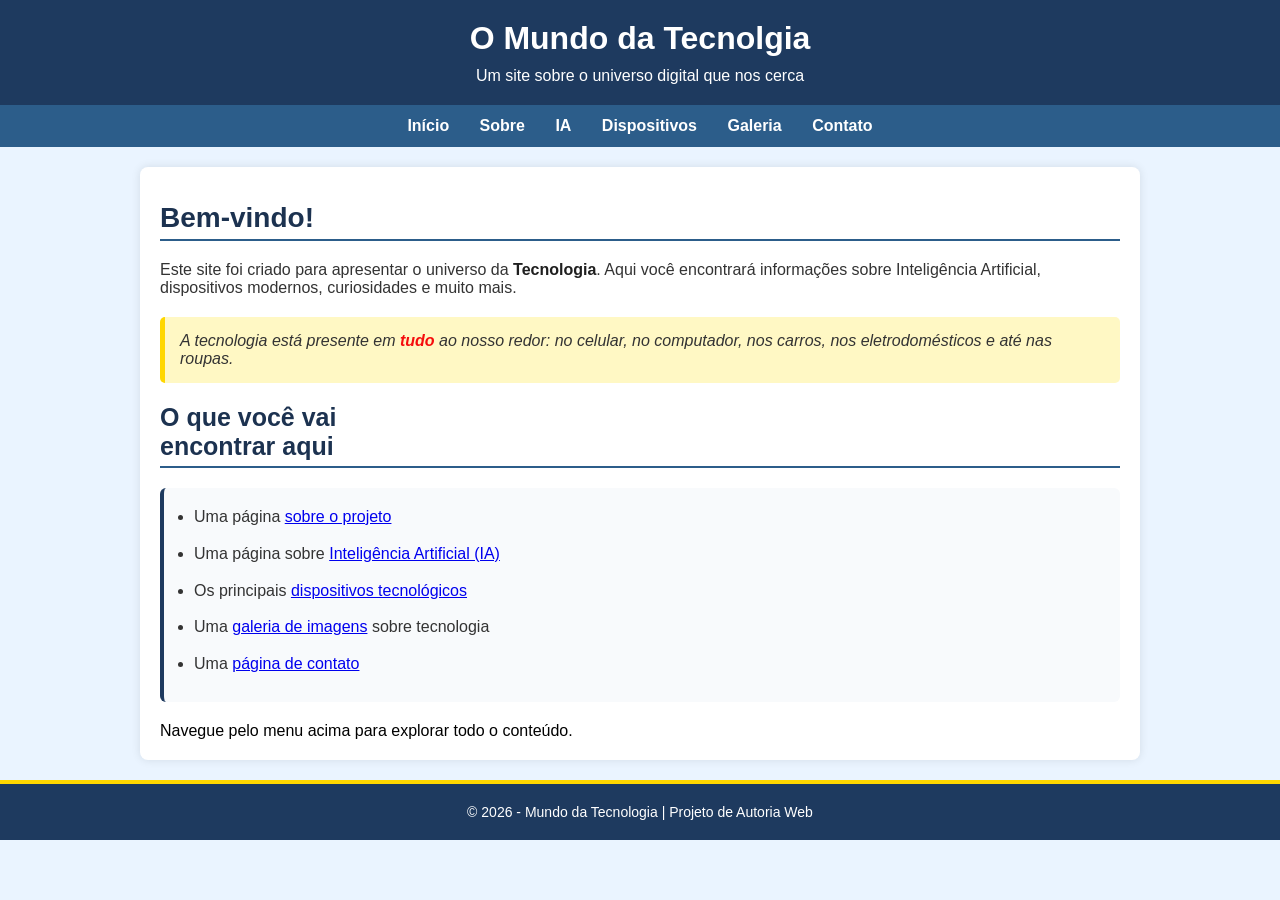
==== index.html @ fc611fd4 "finalizei a pagina incial" ====
<!DOCTYPE html>
<html lang="pt-br">
<head>
    <meta charset="UTF-8">
    <meta name="viewport" content="width=device-width, initial-scale=1.0">
    <title>TechWorld</title>
    <link rel="stylesheet" href="css/style.css">
</head>
<body>
    <header>
        <h1>O Mundo da Tecnolgia</h1>
        <p class="paragrafo1">Um site sobre o universo digital que nos cerca</p>
    </header>
    <nav class="links">
        <div class="botoes">
            <a href="index.html">Início</a>
            <a href="sobre.html">Sobre</a>
            <a href="ia.html">IA</a>
            <a href="dispositivos.html">Dispositivos</a>
            <a href="galeria.html">Galeria</a>
            <a href="contato.html">Contato</a>
        </div>
    </nav>
    <main>
        <h2 class="primeiroh2">Bem-vindo!</h2>
        <hr class="phr">
        <p class="pmain">Este site foi criado para apresentar o universo da <strong class="s1">Tecnologia</strong>. Aqui você encontrará informações sobre Inteligência Artificial, dispositivos modernos, curiosidades e muito mais.</p>
        <section>
            <p>A tecnologia está presente em <strong class="s2">tudo</strong> ao nosso redor: no celular, no computador, nos carros, nos eletrodomésticos e até nas roupas.</p>
        </section>
        <h2 class="segundoh2">O que você vai <br> encontrar aqui</h2>
        <hr class="shr">
        <ul>
            <li>Uma página <a href="#">sobre o projeto</a></li>
            <li>Uma página sobre <a href="#">Inteligência Artificial (IA)</a></li>
            <li>Os principais <a href="#">dispositivos tecnológicos</a></li>
            <li>Uma <a href="#">galeria de imagens</a> sobre tecnologia</li>
            <li>Uma <a href="#">página de contato</a></li>
        </ul>
        <p class="ultimop">Navegue pelo menu acima para explorar todo o conteúdo.</p>
    </main>
    <footer>
        <p>&copy; 2026 - Mundo da Tecnologia | Projeto de Autoria Web</p>
    </footer>
</body>
</html>
---- css/style.css ----
* {
    margin: 0;
    padding: 0;
    box-sizing: border-box;
    font-family: Arial, Helvetica, sans-serif;
}

body {
    background-color: #eaf4ff;
}

header {
    text-align: center;
    background-color: #1e3a5f;
    color: white;
    padding: 20px;
}

nav {
    background-color: #2c5d8a;
    text-align: center;
    padding: 12px 0;
}

nav a {
    color: white;
    text-decoration: none;
    font-weight: bold;
    margin: 0 8px;
    padding: 8px 5px;
    border-radius: 4px;
    transition: background-color 0.3s;
}

nav a:hover {
    background-color: #1e3a5f;
}

.paragrafo1 {
    margin-top: 10px;
}

main {
    max-width: 1000px;
    margin: 20px auto;
    padding: 20px;
    background-color: #ffffff;
    border-radius: 8px;
    box-shadow: 0 0 10px rgba(0, 0, 0, 0.1);
}

.primeiroh2 {
    font-size: 28px;
    margin-top: 15px;
    color: #1c3250;
}

.phr {
    margin-top: 5px;
    border: none;
    height: 2px;
    background-color: #2c5d8a;
}

.pmain {
    color: #333333;
    margin-top: 20px;
}

section {
    background-color: #fff8c4;
    border-left: 5px solid #ffd700;
    padding: 15px;
    margin: 20px 0;
    color: #333333;
    font-style: italic;
    border-radius: 5px;
}

.s1 {
    color: #1f1f1f;
}

.s2 {
    color: rgb(245, 13, 13);
}

.segundoh2 {
    color: #1c3250;
    font-size: 25px;
}

.shr {
    margin-top: 5px;
    border: none;
    height: 2px;
    background-color: #2c5d8a;
}

ul {
    background-color: #f8fafc;
    border-left: 4px solid #1e3a5f;
    padding: 15px 30px;
    margin: 20px 0;
    border-radius: 6px;
    line-height: 1.8;
}

ul li {
    color: #333333;
    margin-bottom: 8px;
}

.ultimop {
    text-align: left;
}

footer {
    background-color: #1e3a5f;
    color: #ffffff;
    text-align: center;
    padding: 15px;
    margin-top: auto;
    font-size: 14px;
    border-top: 4px solid #ffd700;
}

footer p {
    margin: 5px 0;
    color: #ffffff;
}
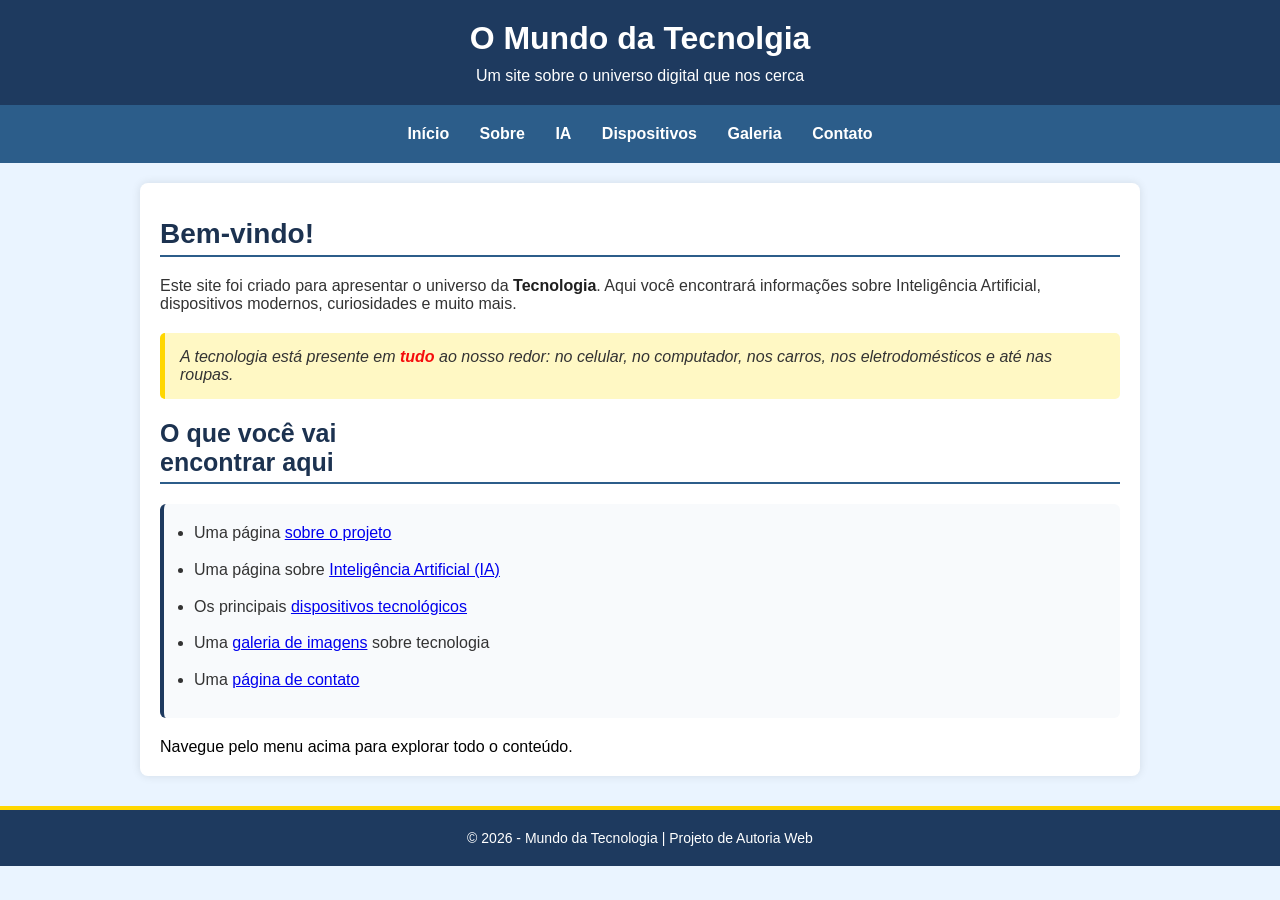
==== commit 7a098aed: "página de galeria terminada" ====
--- a/index.html
+++ b/index.html
@@ -31,11 +31,11 @@
         <h2 class="segundoh2">O que você vai <br> encontrar aqui</h2>
         <hr class="shr">
         <ul>
-            <li>Uma página <a href="#">sobre o projeto</a></li>
-            <li>Uma página sobre <a href="#">Inteligência Artificial (IA)</a></li>
-            <li>Os principais <a href="#">dispositivos tecnológicos</a></li>
-            <li>Uma <a href="#">galeria de imagens</a> sobre tecnologia</li>
-            <li>Uma <a href="#">página de contato</a></li>
+            <li>Uma página <a href="sobre.html">sobre o projeto</a></li>
+            <li>Uma página sobre <a href="ia.html">Inteligência Artificial (IA)</a></li>
+            <li>Os principais <a href="dispositivos.html">dispositivos tecnológicos</a></li>
+            <li>Uma <a href="galeria.html">galeria de imagens</a> sobre tecnologia</li>
+            <li>Uma <a href="contato.html">página de contato</a></li>
         </ul>
         <p class="ultimop">Navegue pelo menu acima para explorar todo o conteúdo.</p>
     </main>
--- a/css/style.css
+++ b/css/style.css
@@ -23,17 +23,34 @@
 }
 
 nav a {
+    display: inline-block;
     color: white;
     text-decoration: none;
     font-weight: bold;
     margin: 0 8px;
     padding: 8px 5px;
     border-radius: 4px;
-    transition: background-color 0.3s;
 }
 
 nav a:hover {
     background-color: #1e3a5f;
+    transition: 0.3s;
+}
+
+@media (max-width: 340px) {
+    nav {
+        padding: 15px;
+    }
+
+    nav a {
+        display: inline-block;
+        width: 22%;
+        margin: 5px 1%;
+        text-align: center;
+        box-sizing: border-box;
+        font-size: 14px;
+        padding: 10px 5px;
+    }
 }
 
 .paragrafo1 {
@@ -120,7 +137,7 @@
     color: #ffffff;
     text-align: center;
     padding: 15px;
-    margin-top: auto;
+    margin-top: 30px;
     font-size: 14px;
     border-top: 4px solid #ffd700;
 }
@@ -128,4 +145,20 @@
 footer p {
     margin: 5px 0;
     color: #ffffff;
+}
+
+
+
+.galeria {
+    text-align: center;
+}
+
+.galeria img {
+    display: block;
+    margin: 20px auto;
+    width: 80%;
+    max-width: 600px;
+    border: 4px solid #2c5d8a;
+    border-radius: 12px;
+    box-shadow: 0 0 10px rgba(0, 0, 0, 0.15);
 }
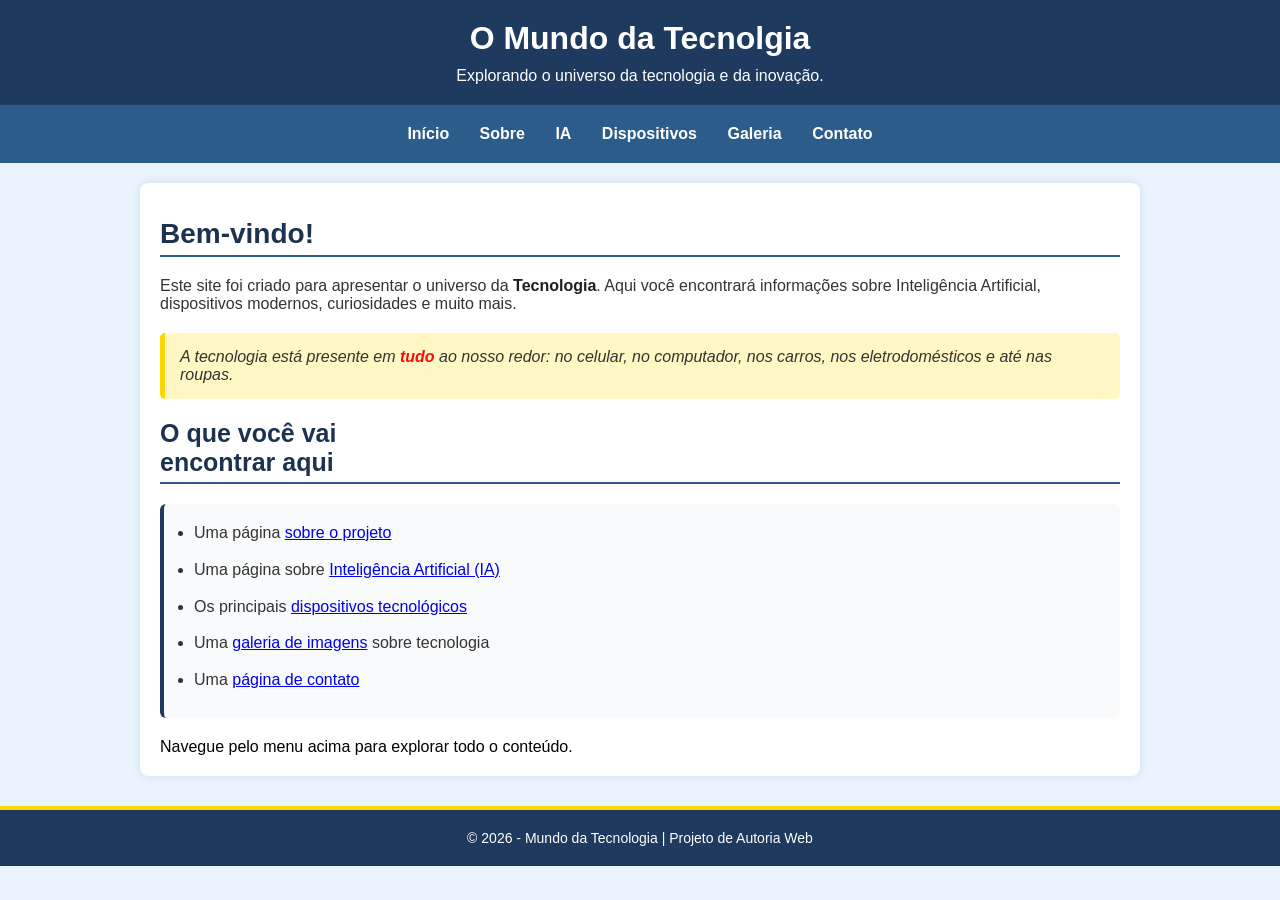
==== commit 9771c5ca: "Página sobre a tecnologia finalizada." ====
--- a/index.html
+++ b/index.html
@@ -9,7 +9,7 @@
 <body>
     <header>
         <h1>O Mundo da Tecnolgia</h1>
-        <p class="paragrafo1">Um site sobre o universo digital que nos cerca</p>
+        <p class="paragrafo1">Explorando o universo da tecnologia e da inovação.</p>
     </header>
     <nav class="links">
         <div class="botoes">
--- a/css/style.css
+++ b/css/style.css
@@ -84,6 +84,12 @@
     margin-top: 20px;
 }
 
+.p2main {
+    color: #333333;
+    margin-block-end: 30px;
+    margin-top: 10px;
+}
+
 section {
     background-color: #fff8c4;
     border-left: 5px solid #ffd700;
@@ -103,6 +109,13 @@
 }
 
 .segundoh2 {
+    color: #1c3250;
+    font-size: 25px;
+    margin-top: 10px;
+}
+
+.segundo2h2 {
+    margin-top: 30px;
     color: #1c3250;
     font-size: 25px;
 }
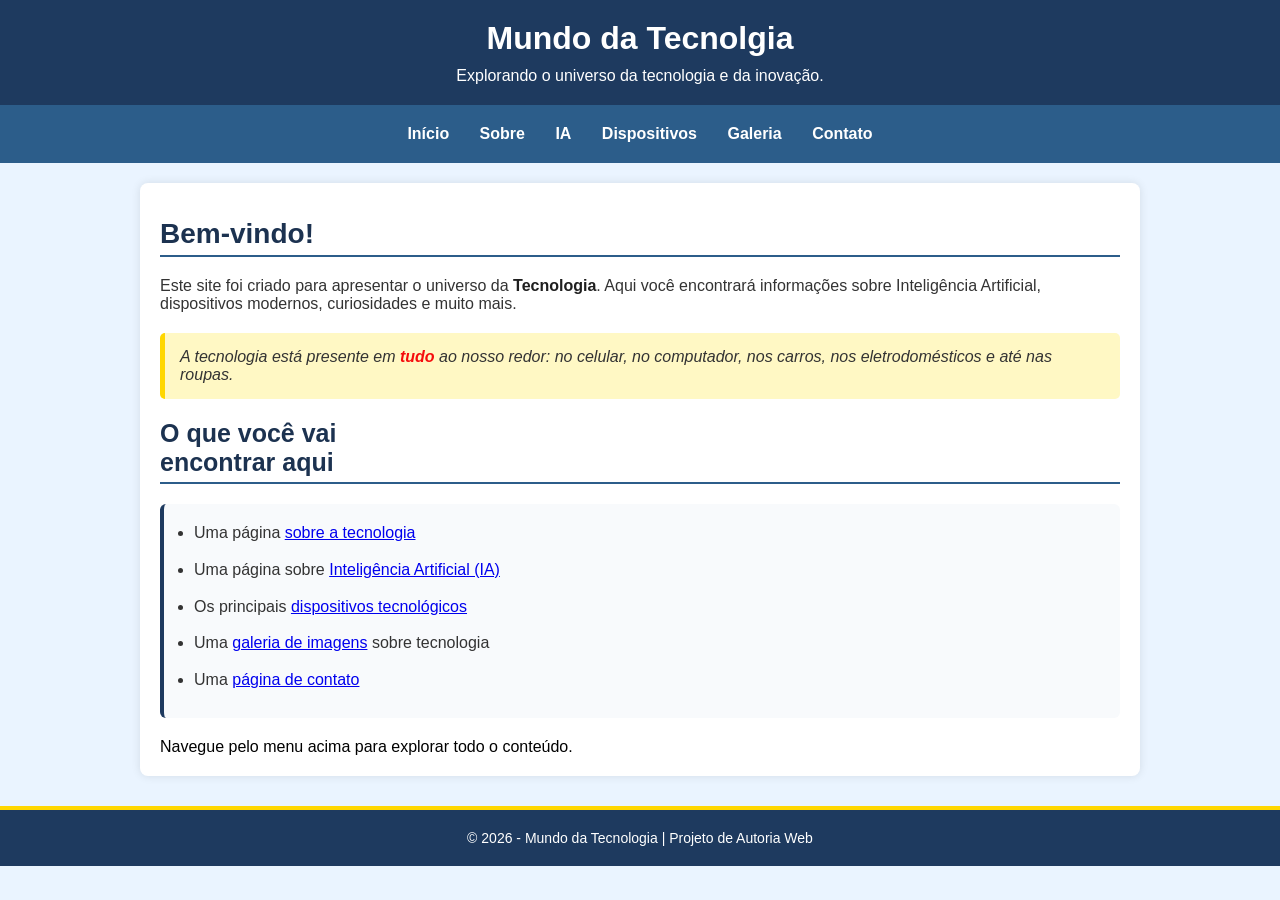
==== commit 77042312: "Concertei alguns erros do site" ====
--- a/index.html
+++ b/index.html
@@ -8,7 +8,7 @@
 </head>
 <body>
     <header>
-        <h1>O Mundo da Tecnolgia</h1>
+        <h1>Mundo da Tecnolgia</h1>
         <p class="paragrafo1">Explorando o universo da tecnologia e da inovação.</p>
     </header>
     <nav class="links">
@@ -31,7 +31,7 @@
         <h2 class="segundoh2">O que você vai <br> encontrar aqui</h2>
         <hr class="shr">
         <ul>
-            <li>Uma página <a href="sobre.html">sobre o projeto</a></li>
+            <li>Uma página <a href="sobre.html">sobre a tecnologia</a></li>
             <li>Uma página sobre <a href="ia.html">Inteligência Artificial (IA)</a></li>
             <li>Os principais <a href="dispositivos.html">dispositivos tecnológicos</a></li>
             <li>Uma <a href="galeria.html">galeria de imagens</a> sobre tecnologia</li>
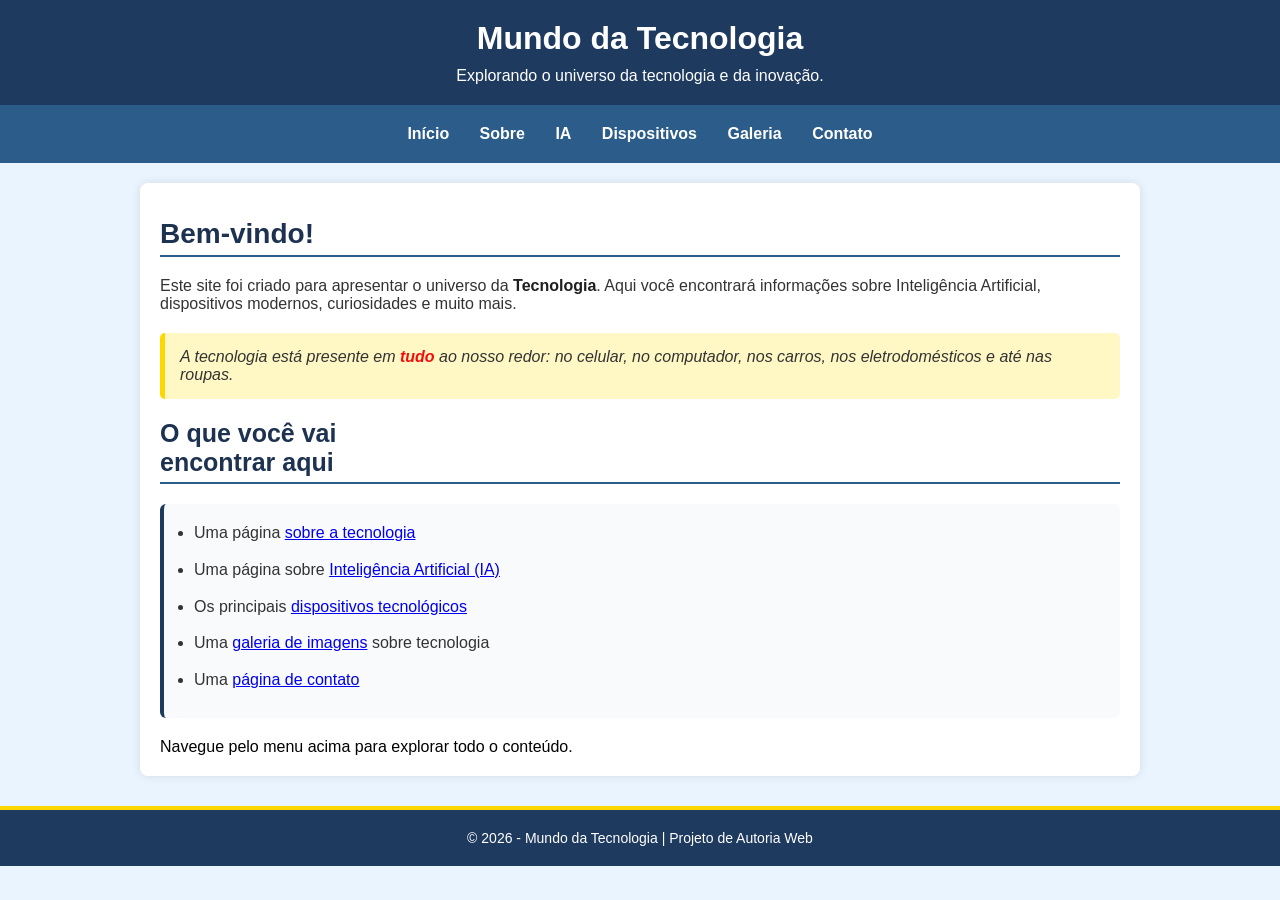
==== commit b8031fc9: "acabei o site!!!!" ====
--- a/index.html
+++ b/index.html
@@ -8,7 +8,7 @@
 </head>
 <body>
     <header>
-        <h1>Mundo da Tecnolgia</h1>
+        <h1>Mundo da Tecnologia</h1>
         <p class="paragrafo1">Explorando o universo da tecnologia e da inovação.</p>
     </header>
     <nav class="links">
--- a/css/style.css
+++ b/css/style.css
@@ -39,17 +39,13 @@
 
 @media (max-width: 340px) {
     nav {
-        padding: 15px;
+        text-align: center;
     }
 
     nav a {
         display: inline-block;
-        width: 22%;
-        margin: 5px 1%;
-        text-align: center;
-        box-sizing: border-box;
-        font-size: 14px;
-        padding: 10px 5px;
+        width: 30%;
+        margin: 5px 0;
     }
 }
 
@@ -170,8 +166,42 @@
     display: block;
     margin: 20px auto;
     width: 80%;
+    height: auto;
     max-width: 600px;
     border: 4px solid #2c5d8a;
     border-radius: 12px;
     box-shadow: 0 0 10px rgba(0, 0, 0, 0.15);
+}
+
+@media (max-width: 768px) {
+    .galeria {
+        width: 100%;
+    }
+}
+
+
+#contato {
+    background-color: #dfeef7;
+    padding: 20px;
+    border-radius: 5px;
+    margin-top: 20px;
+    margin-block-end: 20px;
+}
+
+#p1 {
+    padding: 10px;
+}
+
+ol {
+    background-color: #f8fafc;
+    border-left: 4px solid #1e3a5f;
+    padding: 15px 30px;
+    margin: 20px 0;
+    border-radius: 6px;
+    line-height: 1.8;
+}
+
+ol ul {
+    color: #333333;
+    margin-bottom: 8px;
 }
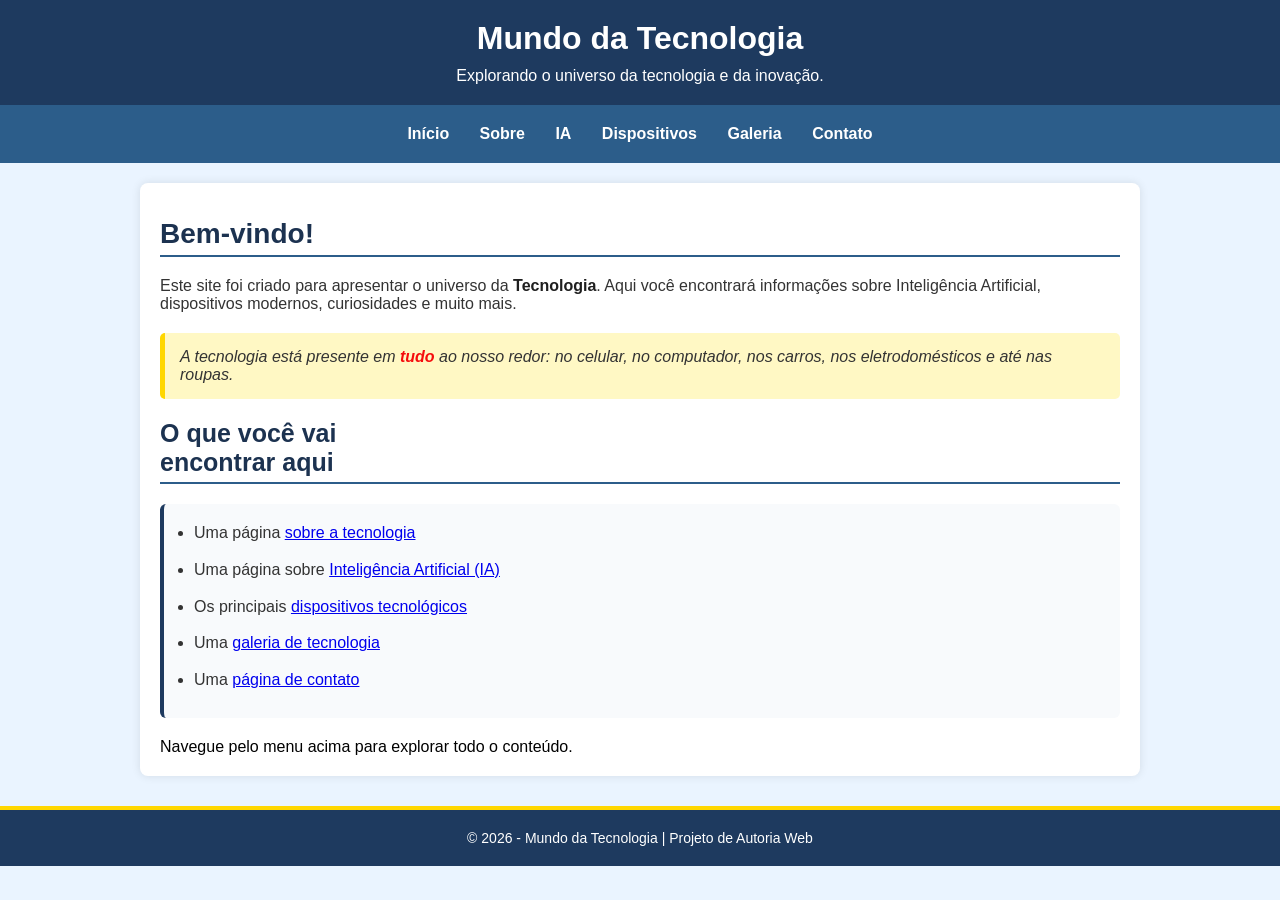
==== commit 5dc89395: "finalizado o projeto." ====
--- a/index.html
+++ b/index.html
@@ -34,7 +34,7 @@
             <li>Uma página <a href="sobre.html">sobre a tecnologia</a></li>
             <li>Uma página sobre <a href="ia.html">Inteligência Artificial (IA)</a></li>
             <li>Os principais <a href="dispositivos.html">dispositivos tecnológicos</a></li>
-            <li>Uma <a href="galeria.html">galeria de imagens</a> sobre tecnologia</li>
+            <li>Uma <a href="galeria.html">galeria de tecnologia</a></li>
             <li>Uma <a href="contato.html">página de contato</a></li>
         </ul>
         <p class="ultimop">Navegue pelo menu acima para explorar todo o conteúdo.</p>
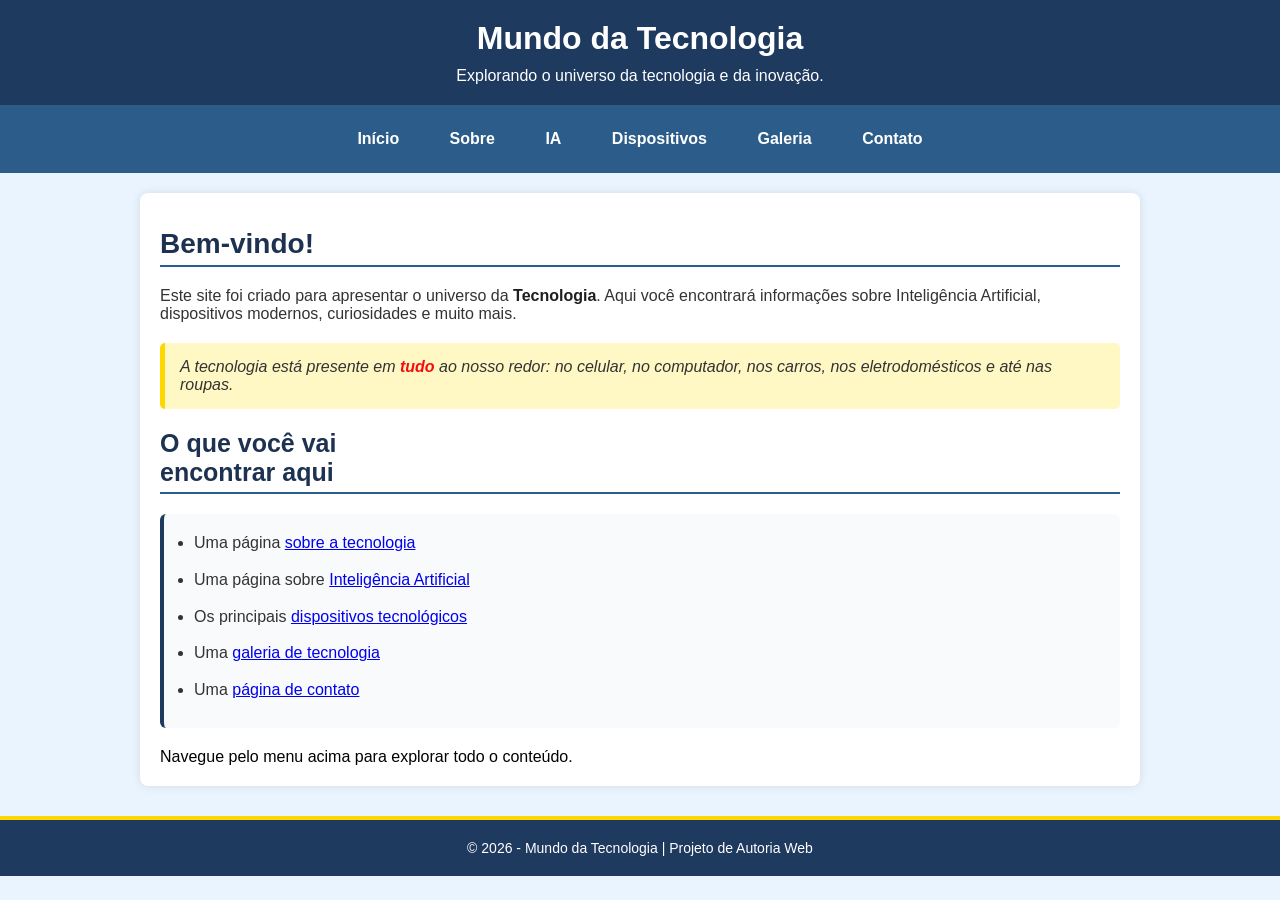
==== commit 066ee560: "atualizei o site" ====
--- a/index.html
+++ b/index.html
@@ -32,7 +32,7 @@
         <hr class="shr">
         <ul>
             <li>Uma página <a href="sobre.html">sobre a tecnologia</a></li>
-            <li>Uma página sobre <a href="ia.html">Inteligência Artificial (IA)</a></li>
+            <li>Uma página sobre <a href="ia.html">Inteligência Artificial</a></li>
             <li>Os principais <a href="dispositivos.html">dispositivos tecnológicos</a></li>
             <li>Uma <a href="galeria.html">galeria de tecnologia</a></li>
             <li>Uma <a href="contato.html">página de contato</a></li>
--- a/css/style.css
+++ b/css/style.css
@@ -37,15 +37,19 @@
     transition: 0.3s;
 }
 
-@media (max-width: 340px) {
+@media (max-width: 1340px) {
     nav {
-        text-align: center;
+        display: flex;
+        justify-content: center;
+        flex-wrap: wrap;
+        gap: 15px;
+        padding: 15px;
     }
 
     nav a {
-        display: inline-block;
-        width: 30%;
-        margin: 5px 0;
+        text-decoration: none;
+        font-weight: bold;
+        padding: 10px 15px;
     }
 }
 
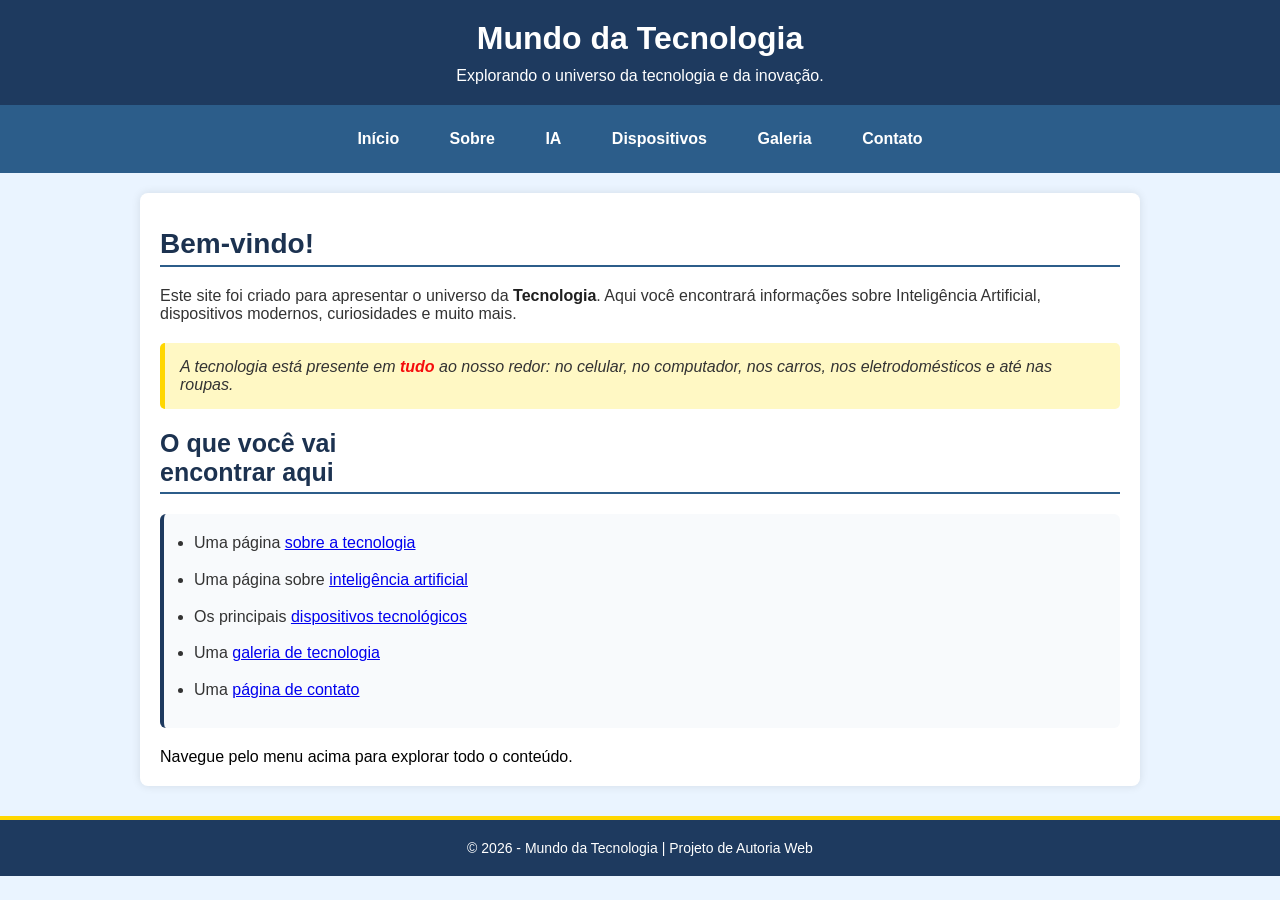
==== commit d0364af2: "atualizei o site" ====
--- a/index.html
+++ b/index.html
@@ -32,7 +32,7 @@
         <hr class="shr">
         <ul>
             <li>Uma página <a href="sobre.html">sobre a tecnologia</a></li>
-            <li>Uma página sobre <a href="ia.html">Inteligência Artificial</a></li>
+            <li>Uma página sobre <a href="ia.html">inteligência artificial</a></li>
             <li>Os principais <a href="dispositivos.html">dispositivos tecnológicos</a></li>
             <li>Uma <a href="galeria.html">galeria de tecnologia</a></li>
             <li>Uma <a href="contato.html">página de contato</a></li>
